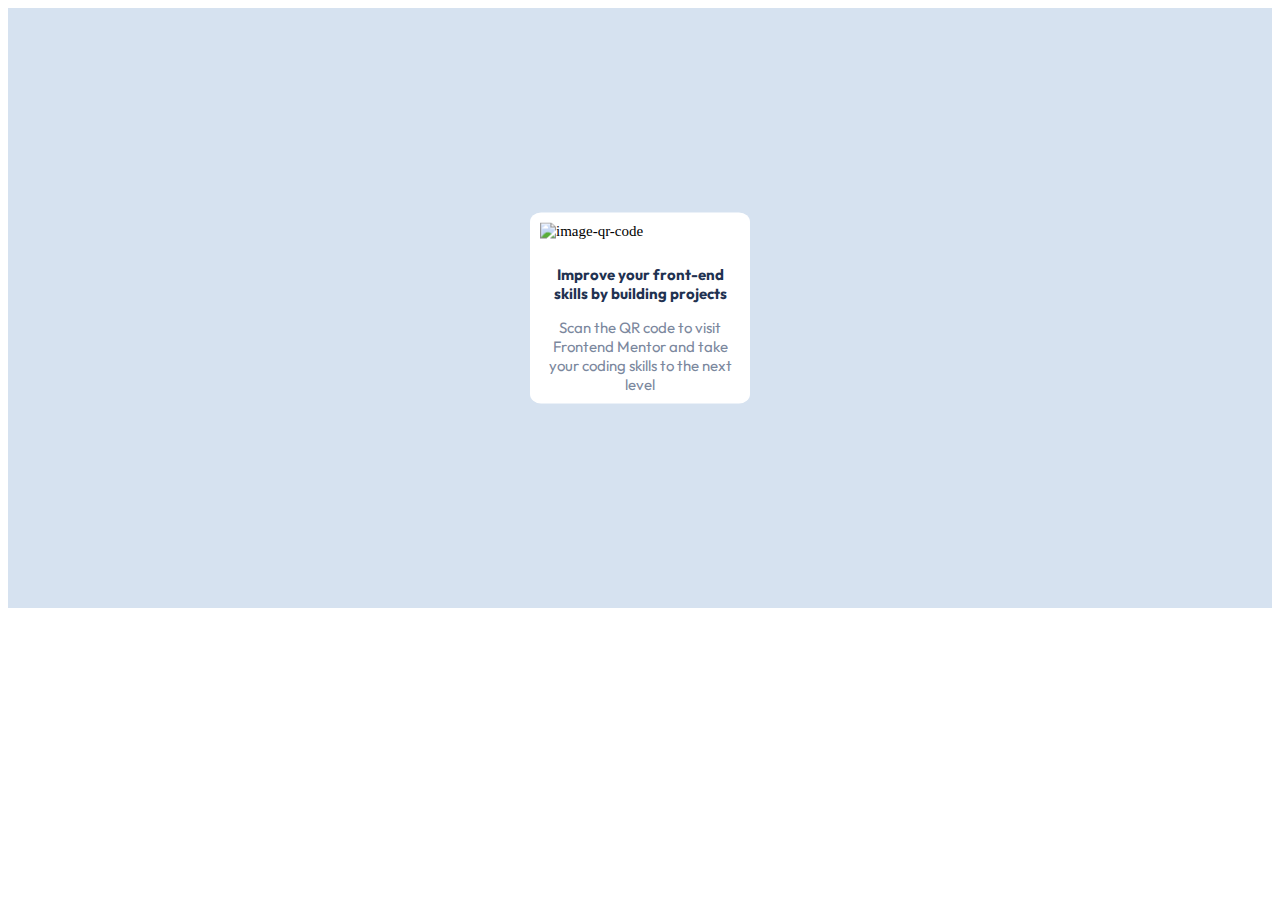
==== index.html @ 69bceb85 "file added" ====
<!DOCTYPE html>
<html lang="en">
  <head>
    <meta charset="UTF-8" />
    <meta name="viewport" content="width=device-width, initial-scale=1.0" />
    <!-- displays site properly based on user's device -->

    <link
      rel="icon"
      type="image/png"
      sizes="32x32"
      href="./images/favicon-32x32.png"
    />

    <title>Frontend Mentor | QR code component</title>

    <!-- Feel free to remove these styles or customise in your own stylesheet 👍 -->
    <style>
      .attribution {
        font-size: 11px;
        text-align: center;
      }
      .attribution a {
        color: hsl(228, 45%, 44%);
      }
    </style>
    <link rel="preconnect" href="https://fonts.googleapis.com" />
    <link rel="preconnect" href="https://fonts.gstatic.com" crossorigin />
    <link
      href="https://fonts.googleapis.com/css2?family=Outfit:wght@100..900&display=swap"
      rel="stylesheet"
    />
  </head>
  <link rel="stylesheet" href="style.css" />
  <body>
    <div class="container">
      <div class="card">
        <div class="image">
          <img src="./images/image-qr-code.png" alt="image-qr-code" />
        </div>
        <div class="content1">
          <b>Improve your front-end skills by building projects</b>
          <br />
          <div class="content2">
            Scan the QR code to visit Frontend Mentor and take your coding
            skills to the next level
          </div>
        </div>
      </div>
    </div>
  </body>
</html>
---- style.css ----
.container {
  background-color: hsl(212, 45%, 89%) !important;
  height: 600px;
}

.card {
  font-size: 15px;
  width: fit-content;
  background-color: white;
  border-radius: 5%;
  align-items: center;
  margin: auto auto;
  padding: 10px;
  display: block;

  height: fit-content;
}
.container {
  position: relative;
}

.card {
  position: absolute;
  top: 50%;
  left: 50%;
  transform: translate(-50%, -50%);
}
.card img {
  width: 200px;
  display: block;
}
.content1 {
  font-family: "Outfit", sans-serif;
  font-optical-sizing: auto;
  font-weight: 700px;
  font-style: normal;
  width: 200px;
  display: block;
  text-align: center;
  color: hsl(218, 44%, 22%);
  margin-top: 25px;
}
.content2 {
  margin-top: 15px;
  font-weight: 15px;
  text-align: center;
  color: hsl(220, 15%, 55%);
  font-weight: 400;
}
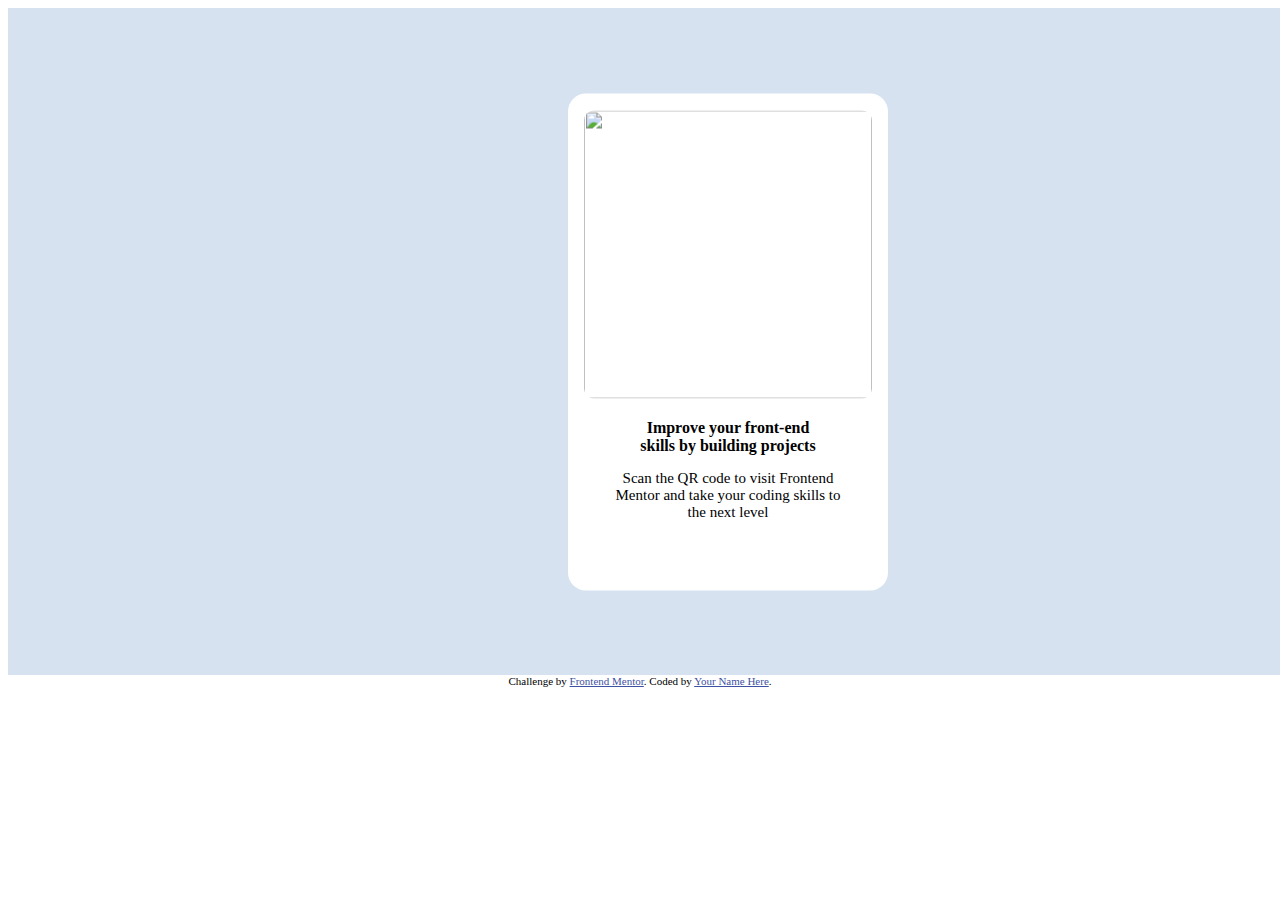
==== commit f9ccceb1: "Update index.html" ====
--- a/index.html
+++ b/index.html
@@ -1,52 +1,92 @@
 <!DOCTYPE html>
 <html lang="en">
-  <head>
-    <meta charset="UTF-8" />
-    <meta name="viewport" content="width=device-width, initial-scale=1.0" />
-    <!-- displays site properly based on user's device -->
+<head>
+  <meta charset="UTF-8">
+  <meta name="viewport" content="width=device-width, initial-scale=1.0"> <!-- displays site properly based on user's device -->
 
-    <link
-      rel="icon"
-      type="image/png"
-      sizes="32x32"
-      href="./images/favicon-32x32.png"
-    />
+  <link rel="icon" type="image/png" sizes="32x32" href="./images/favicon-32x32.png">
+  
+  <title>Frontend Mentor | QR code component</title>
 
-    <title>Frontend Mentor | QR code component</title>
+  <!-- Feel free to remove these styles or customise in your own stylesheet 👍 -->
+  <style>
+    .attribution { font-size: 11px; text-align: center; }
+    .attribution a { color: hsl(228, 45%, 44%); }
+    .container{
+      width: 1440px;
+      background-color:hsl(212, 45%, 89%);
+      position: relative;
+      height: 800px;
+    }
+    .card{
+  position: absolute;
+  top: 50%;
+  left: 50%;
+  transform: translate(-50%, -50%);
+  width: 320px; 
+  height: 497px; 
+  background-color:hsl(0, 0%, 100%);
+  display: flex;
+  flex-direction: column;
+  justify-content: center; 
+  border-radius: 18px;
+}
+    .QR img{
+      
+      width: 288px;
+      height: 288px;
+      margin-bottom: 20px;
+      border-radius: 10px;
+     margin-left: 16px;
+    }
+    
+  .content{
+    width: 288px;
+    height: 129px;
+    margin-left: 16px;
+    text-align: center;
+    margin-bottom: 25px;
+    
+   
+    
 
-    <!-- Feel free to remove these styles or customise in your own stylesheet 👍 -->
-    <style>
-      .attribution {
-        font-size: 11px;
-        text-align: center;
-      }
-      .attribution a {
-        color: hsl(228, 45%, 44%);
-      }
-    </style>
-    <link rel="preconnect" href="https://fonts.googleapis.com" />
-    <link rel="preconnect" href="https://fonts.gstatic.com" crossorigin />
-    <link
-      href="https://fonts.googleapis.com/css2?family=Outfit:wght@100..900&display=swap"
-      rel="stylesheet"
-    />
-  </head>
-  <link rel="stylesheet" href="style.css" />
-  <body>
-    <div class="container">
-      <div class="card">
-        <div class="image">
-          <img src="./images/image-qr-code.png" alt="image-qr-code" />
-        </div>
-        <div class="content1">
-          <b>Improve your front-end skills by building projects</b>
-          <br />
-          <div class="content2">
-            Scan the QR code to visit Frontend Mentor and take your coding
-            skills to the next level
-          </div>
+  }
+   
+    #first{
+      font-weight: 700;
+    }
+    #second{
+      font-weight: 400;
+      font-size: 15px;
+    }
+   @media screen and (min-width:375px) {
+    .container{
+      height: 667px;
+    }
+   }
+    
+  </style>
+</head>
+<body>
+ 
+  <div class="container">
+    <div class="card">
+
+      <div class="QR">
+        <img src="./images/image-qr-code.png" alt="">
+        <div class="content">
+          <span id="first">  Improve your front-end <br>skills by building projects
+          </span>
+          <p id="second">  Scan the QR code to visit Frontend  <br>Mentor and take your coding skills to <br>the next level
+          </p>  
         </div>
       </div>
     </div>
-  </body>
+  </div>
+
+  <div class="attribution">
+    Challenge by <a href="https://www.frontendmentor.io?ref=challenge" target="_blank">Frontend Mentor</a>. 
+    Coded by <a href="#">Your Name Here</a>.
+  </div>
+</body>
 </html>
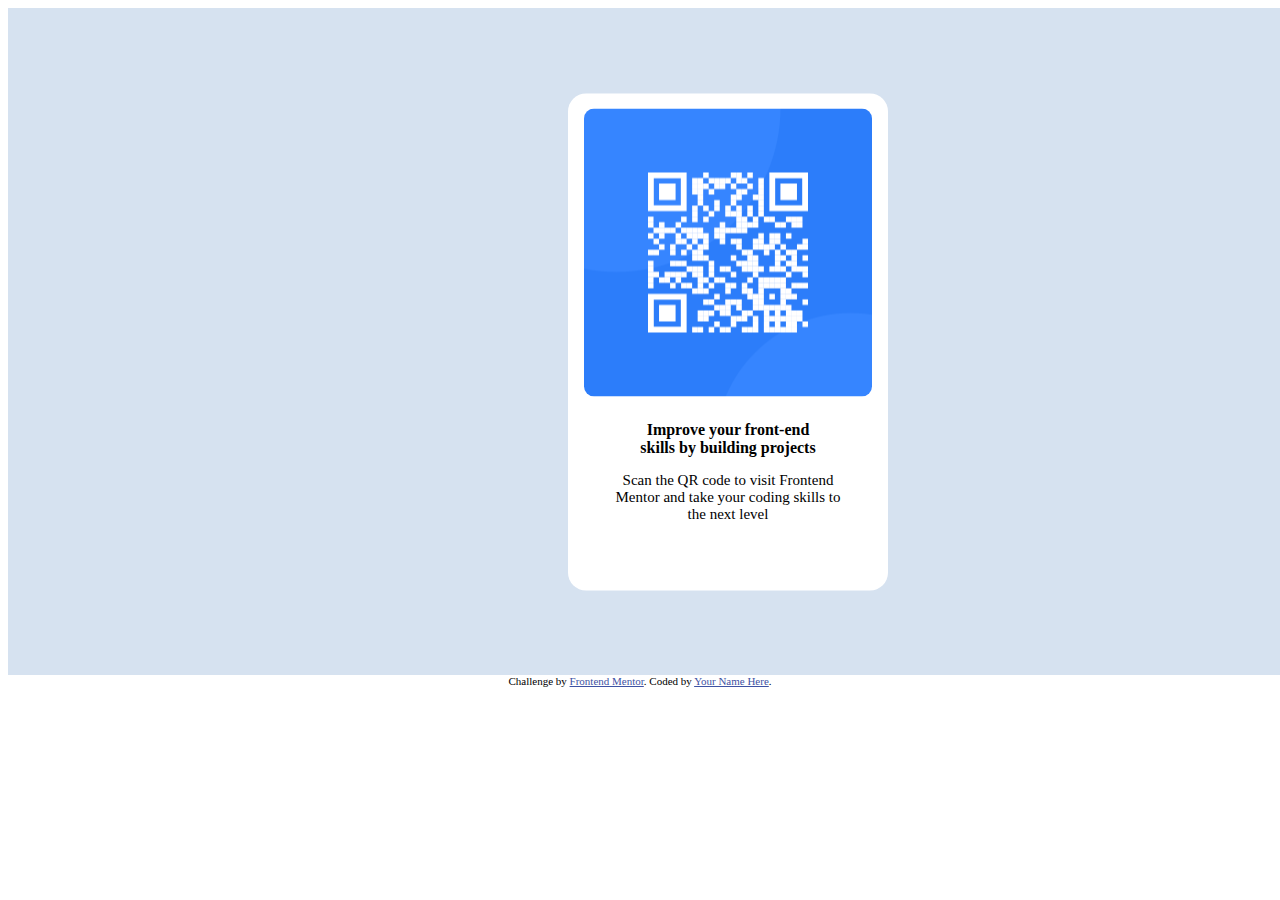
==== commit 01ee6d78: "Update index.html" ====
--- a/index.html
+++ b/index.html
@@ -73,7 +73,7 @@
     <div class="card">
 
       <div class="QR">
-        <img src="./images/image-qr-code.png" alt="">
+        <img src="image-qr-code.png" alt="">
         <div class="content">
           <span id="first">  Improve your front-end <br>skills by building projects
           </span>
